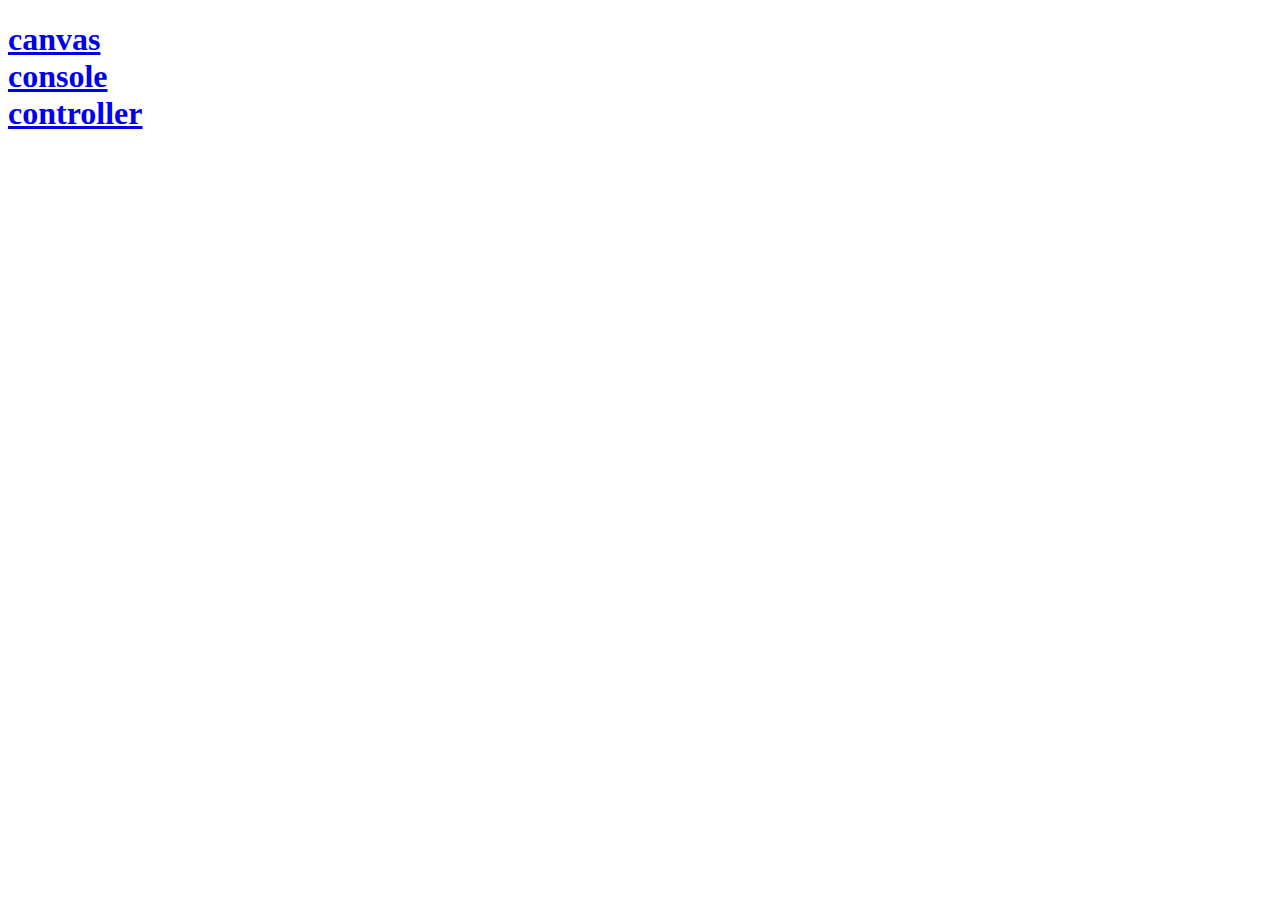
==== canvas/index.html @ fa26740f "Add files via upload" ====
<!DOCTYPE html>
<html>

    <head>
        <meta http-equiv="Cache-control" content="no-cache">
        <title>CAMP Prague NOW</title>
    </head>

    <body>

        <h1>
            <a href="canvas.html">canvas</a><br>
            <a href="console.html">console</a><br>
            <a href="controller.html">controller</a>
        </h1>

    </body>

</html>
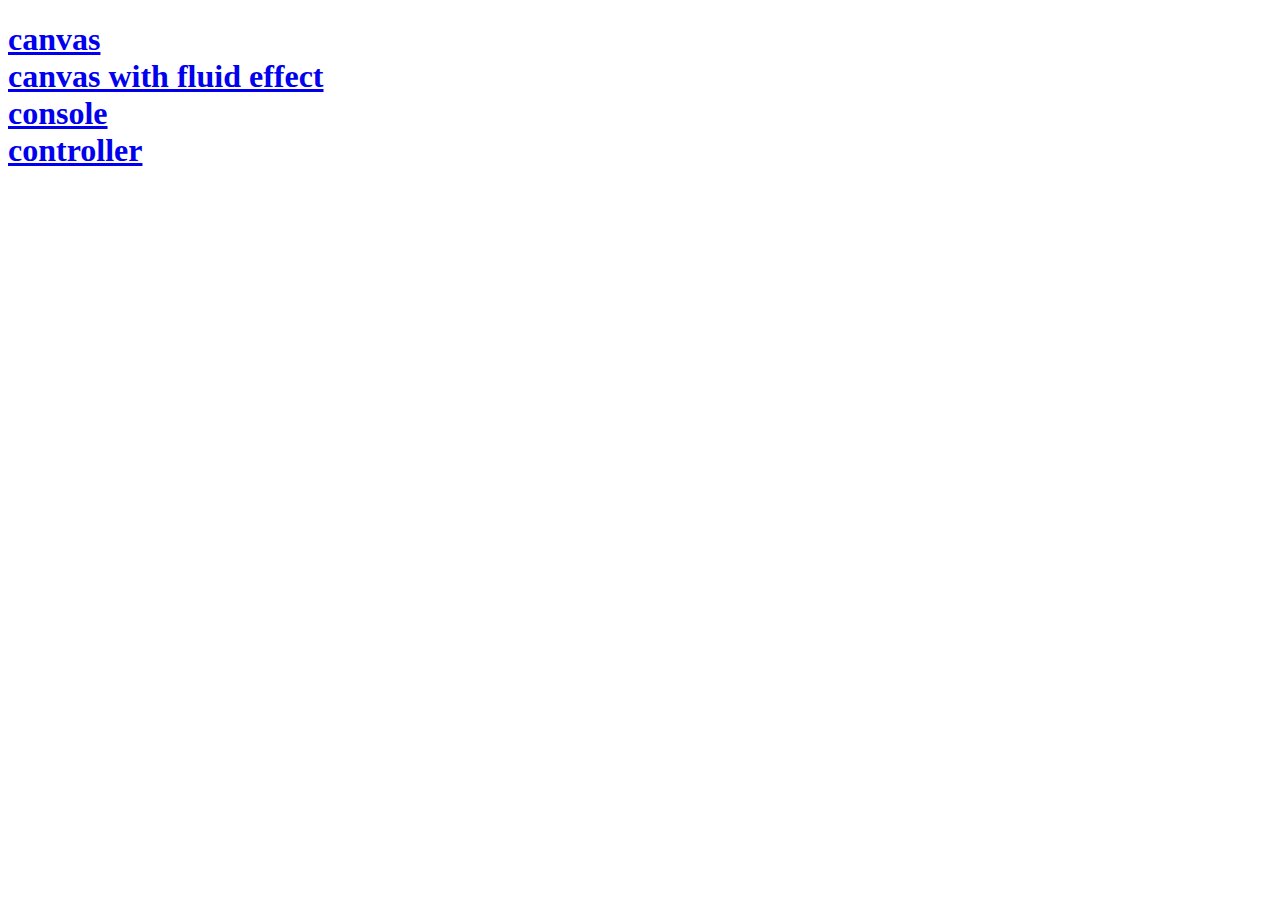
==== commit 2641b6c0: "Changes for 4k" ====
--- a/canvas/index.html
+++ b/canvas/index.html
@@ -10,6 +10,7 @@
 
         <h1>
             <a href="canvas.html">canvas</a><br>
+            <a href="canvas.html?fluidEffect=true">canvas with fluid effect</a><br>
             <a href="console.html">console</a><br>
             <a href="controller.html">controller</a>
         </h1>
